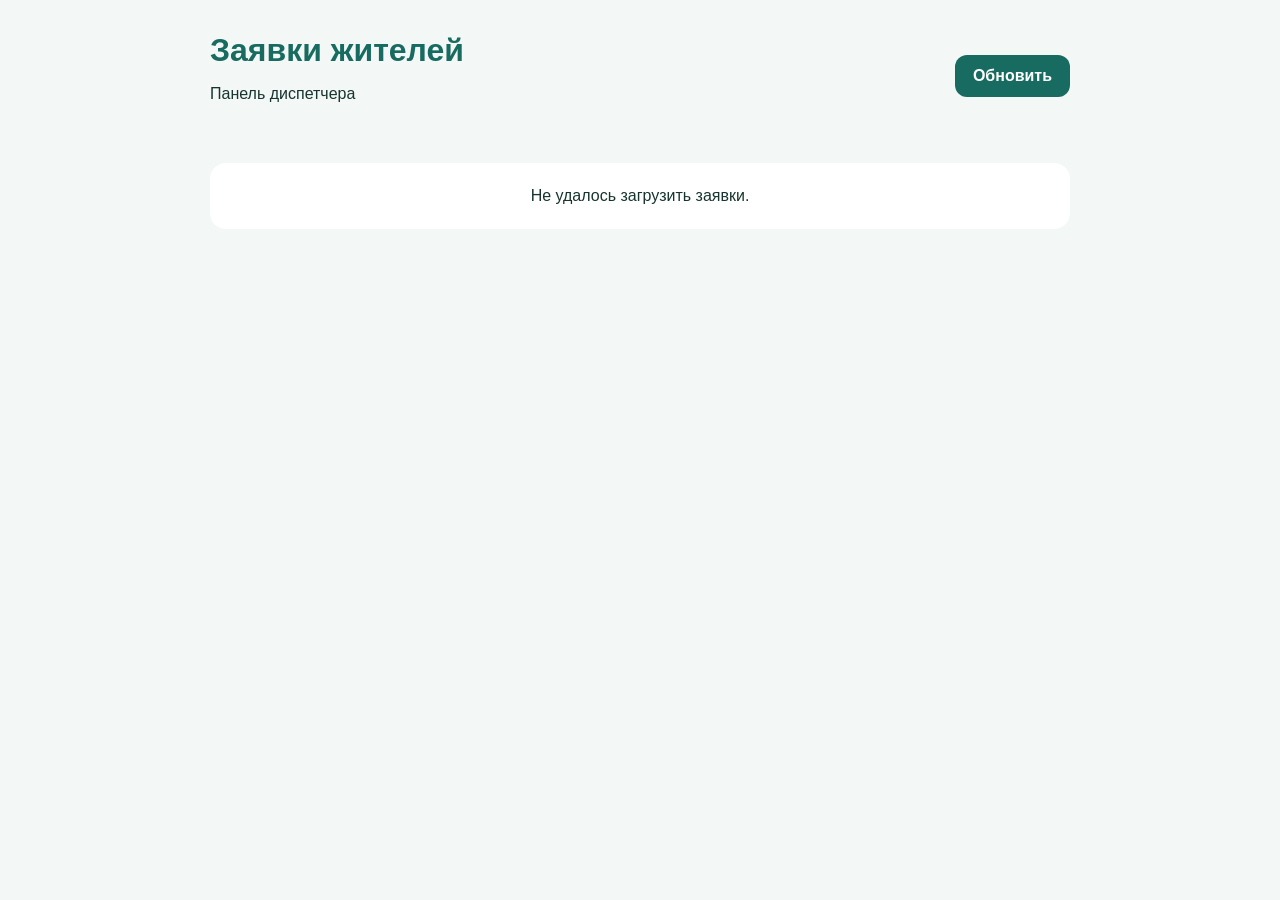
==== web/admin.html @ 04f2e555 "Первый рабочий прототип" ====
<!DOCTYPE html>
<html lang="ru">
<head>
    <meta charset="UTF-8">
    <meta name="viewport" content="width=device-width, initial-scale=1.0">

    <title>Заявки — Дом рядом</title>

    <style>
        * {
            box-sizing: border-box;
        }

        body {
            max-width: 900px;
            margin: 0 auto;
            padding: 32px 20px;
            background: #f3f7f6;
            color: #17342f;
            font-family: Arial, sans-serif;
        }

        header {
            display: flex;
            align-items: center;
            justify-content: space-between;
            gap: 20px;
            margin-bottom: 28px;
        }

        h1 {
            margin: 0;
            color: #176b60;
        }

        button {
            padding: 12px 18px;
            border: 0;
            border-radius: 12px;
            background: #176b60;
            color: white;
            font: inherit;
            font-weight: bold;
            cursor: pointer;
        }

        #requests {
            display: grid;
            gap: 16px;
        }

        .request-card {
            padding: 20px;
            border: 1px solid #d7e3e0;
            border-radius: 16px;
            background: white;
        }

        .request-card h2 {
            margin: 0 0 14px;
            font-size: 20px;
            color: #176b60;
        }

        .request-card p {
            margin: 8px 0;
            line-height: 1.4;
        }

        .status {
            display: inline-block;
            padding: 6px 10px;
            border-radius: 20px;
            background: #e1f1ed;
            color: #176b60;
            font-weight: bold;
        }

        .empty {
            padding: 24px;
            border-radius: 16px;
            background: white;
            text-align: center;
        }
    </style>
</head>

<body>
    <header>
        <div>
            <h1>Заявки жителей</h1>
            <p>Панель диспетчера</p>
        </div>

        <button type="button" id="refresh">Обновить</button>
    </header>

    <main id="requests">
        <p class="empty">Загружаем заявки...</p>
    </main>

    <script>
        async function loadRequests() {
            const container = document.getElementById("requests");
            container.innerHTML = '<p class="empty">Загружаем заявки...</p>';

            try {
                const response = await fetch("/requests");

                if (!response.ok) {
                    throw new Error("Ошибка сервера");
                }

                const requests = await response.json();
                container.replaceChildren();

                if (requests.length === 0) {
                    const empty = document.createElement("p");
                    empty.className = "empty";
                    empty.textContent = "Заявок пока нет.";
                    container.append(empty);
                    return;
                }

                for (const item of requests) {
                    const card = document.createElement("article");
                    card.className = "request-card";

                    const title = document.createElement("h2");
                    title.textContent = item.id;

                    const status = document.createElement("span");
                    status.className = "status";
                    status.textContent = item.status;

                    const address = document.createElement("p");
                    address.textContent = "Адрес: " + item.request.address;

                    const category = document.createElement("p");
                    category.textContent = "Проблема: " + item.request.category;

                    const description = document.createElement("p");
                    description.textContent =
                        "Описание: " + item.request.description;

                    const responsible = document.createElement("p");
                    responsible.textContent =
                        "Ответственный: " + item.responsible;

                    const createdAt = document.createElement("p");
                    createdAt.textContent =
                        "Создана: " +
                        new Date(item.created_at).toLocaleString("ru-RU");

                    card.append(
                        title,
                        status,
                        address,
                        category,
                        description,
                        responsible,
                        createdAt
                    );

                    container.append(card);
                }
            } catch (error) {
                container.innerHTML =
                    '<p class="empty">Не удалось загрузить заявки.</p>';
            }
        }

        document
            .getElementById("refresh")
            .addEventListener("click", loadRequests);

        loadRequests();
    </script>
</body>
</html>
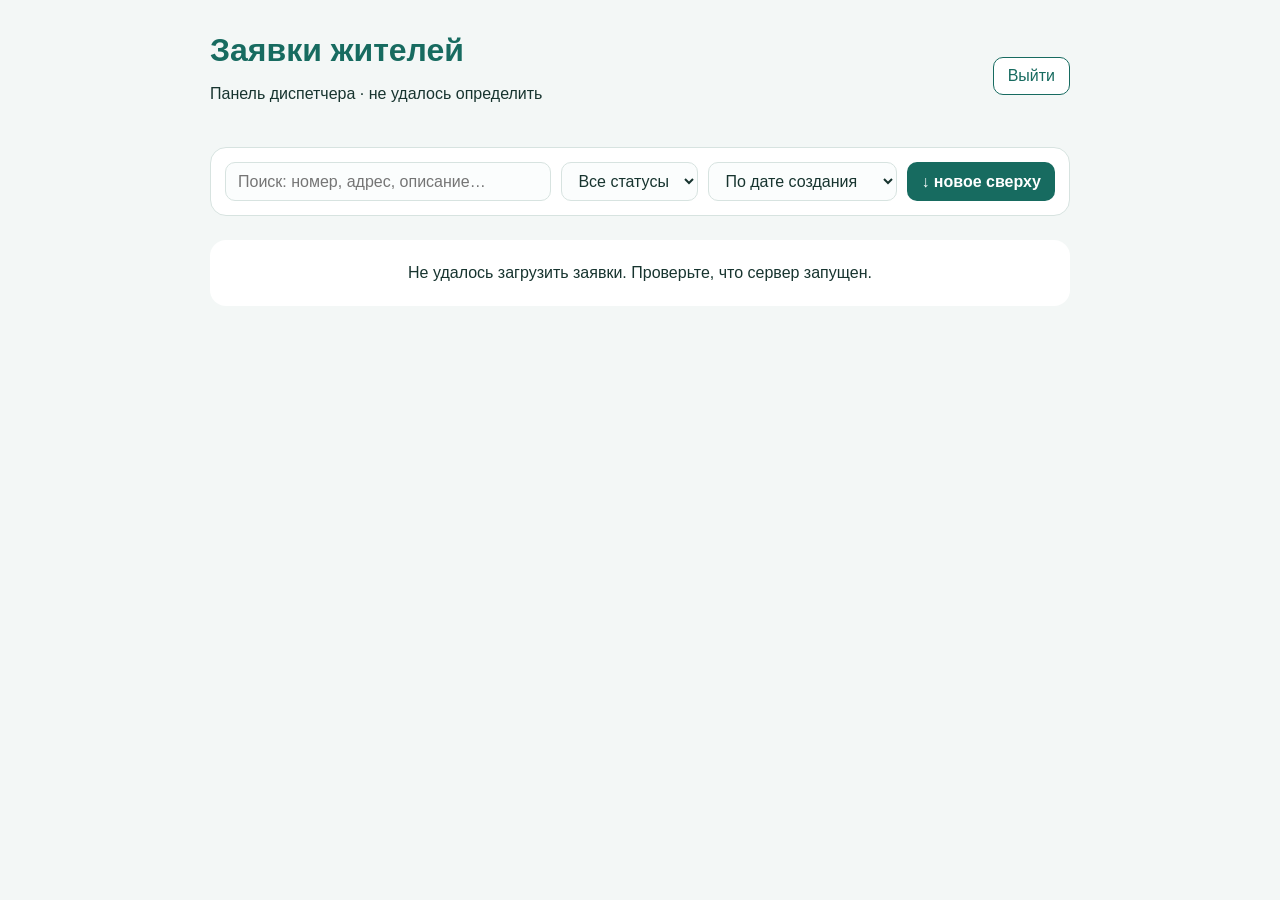
==== commit b76f69b1: "Свободная смена статуса, журнал и вход диспетчера Статусы больше не образуют лестницу: заявку можно " ====
--- a/web/admin.html
+++ b/web/admin.html
@@ -44,6 +44,11 @@
             cursor: pointer;
         }
 
+        button:disabled {
+            opacity: 0.5;
+            cursor: not-allowed;
+        }
+
         #requests {
             display: grid;
             gap: 16px;
@@ -57,6 +62,10 @@
         }
 
         .request-card h2 {
+            display: flex;
+            align-items: center;
+            justify-content: space-between;
+            gap: 12px;
             margin: 0 0 14px;
             font-size: 20px;
             color: #176b60;
@@ -71,9 +80,173 @@
             display: inline-block;
             padding: 6px 10px;
             border-radius: 20px;
+            font-weight: bold;
+            white-space: nowrap;
+        }
+
+        .status[data-status="Новая"] {
+            background: #e3f0f8;
+            color: #1e5f8c;
+        }
+
+        .status[data-status="В работе"] {
+            background: #fdf0d5;
+            color: #8a5a00;
+        }
+
+        .status[data-status="Выполнена"] {
             background: #e1f1ed;
             color: #176b60;
-            font-weight: bold;
+        }
+
+        .status[data-status="Отклонена"] {
+            background: #fbe6e6;
+            color: #a32d2d;
+        }
+
+        .controls {
+            display: grid;
+            gap: 10px;
+            margin-top: 16px;
+            padding-top: 16px;
+            border-top: 1px solid #e7efed;
+        }
+
+        .controls input,
+        .controls select {
+            width: 100%;
+            padding: 11px 14px;
+            border: 1px solid #d7e3e0;
+            border-radius: 12px;
+            font: inherit;
+            color: inherit;
+            background: #fbfdfd;
+        }
+
+        .controls input:focus,
+        .controls select:focus {
+            outline: 2px solid #176b60;
+            outline-offset: 1px;
+        }
+
+        .closed {
+            margin: 0;
+            color: #5a6b68;
+            font-size: 14px;
+        }
+
+        .controls button.ghost {
+            margin-top: 10px;
+        }
+
+        /* Журнал смены статусов: каждая запись — строка в три колонки плюс
+           причина отказа, если она была. */
+        ul.history {
+            list-style: none;
+            margin: 12px 0 0;
+            padding: 10px 12px;
+            background: #f4f7f6;
+            border-radius: 8px;
+        }
+
+        ul.history li {
+            display: grid;
+            grid-template-columns: 92px minmax(0, 1fr) 96px;
+            gap: 4px 10px;
+            padding: 5px 0;
+            font-size: 13px;
+            border-bottom: 1px solid #e2e9e7;
+        }
+
+        ul.history li:last-child {
+            border-bottom: none;
+        }
+
+        ul.history .history-when {
+            color: #5a6b68;
+            font-variant-numeric: tabular-nums;
+        }
+
+        ul.history .history-what {
+            color: #1c2b28;
+        }
+
+        ul.history .history-who {
+            color: #5a6b68;
+            text-align: right;
+        }
+
+        /* Причина идёт на всю ширину строки: она длиннее, чем дата и автор, и
+           в общий столбец не помещается. */
+        ul.history .history-reason {
+            grid-column: 1 / -1;
+            color: #7a3b1d;
+        }
+
+        ul.history .history-empty {
+            display: block;
+            color: #5a6b68;
+        }
+
+        @media (max-width: 560px) {
+            ul.history li {
+                grid-template-columns: 80px minmax(0, 1fr);
+            }
+
+            ul.history .history-who {
+                text-align: left;
+                grid-column: 2;
+            }
+        }
+
+        .reject-reason {
+            margin: -4px 0 14px;
+            padding: 10px 12px;
+            border-left: 3px solid #a32d2d;
+            border-radius: 8px;
+            background: #fbe6e6;
+            color: #a32d2d;
+            line-height: 1.4;
+        }
+
+        .card-message {
+            margin: 0;
+            padding: 10px 12px;
+            border-radius: 10px;
+            font-size: 14px;
+            line-height: 1.4;
+        }
+
+        .card-message[data-kind="error"] {
+            background: #fbe6e6;
+            color: #a32d2d;
+        }
+
+        .card-message[data-kind="ok"] {
+            background: #e1f1ed;
+            color: #176b60;
+        }
+
+        .reject-form {
+            display: grid;
+            gap: 10px;
+            padding: 12px;
+            border: 1px solid #e7efed;
+            border-radius: 12px;
+            background: #f8fbfa;
+        }
+
+        .reason-actions {
+            display: flex;
+            flex-wrap: wrap;
+            gap: 10px;
+        }
+
+        .reason-actions button.ghost,
+        .controls button.ghost {
+            background: white;
+            color: #176b60;
+            border: 1px solid #176b60;
         }
 
         .empty {
@@ -82,6 +255,70 @@
             background: white;
             text-align: center;
         }
+
+        .toolbar {
+            display: flex;
+            flex-wrap: wrap;
+            gap: 10px;
+            margin-bottom: 8px;
+            padding: 14px;
+            border: 1px solid #d7e3e0;
+            border-radius: 16px;
+            background: white;
+        }
+
+        .toolbar input,
+        .toolbar select {
+            padding: 9px 12px;
+            border: 1px solid #d7e3e0;
+            border-radius: 10px;
+            font: inherit;
+            color: inherit;
+            background: #fbfdfd;
+        }
+
+        .toolbar input:focus,
+        .toolbar select:focus {
+            outline: 2px solid #176b60;
+            outline-offset: 1px;
+        }
+
+        #search {
+            flex: 1 1 220px;
+        }
+
+        #toggle-order {
+            padding: 9px 14px;
+            border: 0;
+            border-radius: 10px;
+            background: #176b60;
+            color: white;
+            font: inherit;
+            font-weight: bold;
+            cursor: pointer;
+        }
+
+        .result-count {
+            margin: 0 0 12px;
+            color: #5a6b68;
+            font-size: 14px;
+        }
+
+        /* Вход и выход в шапке: тот же контур, что у кнопки «История», чтобы
+           выход не выглядел главным действием страницы. */
+        button.ghost {
+            padding: 9px 14px;
+            border: 1px solid #176b60;
+            border-radius: 10px;
+            background: white;
+            color: #176b60;
+            font: inherit;
+            cursor: pointer;
+        }
+
+        button.ghost:hover {
+            background: #eef5f3;
+        }
     </style>
 </head>
 
@@ -89,23 +326,229 @@
     <header>
         <div>
             <h1>Заявки жителей</h1>
-            <p>Панель диспетчера</p>
+            <p>Панель диспетчера · <span id="who">вход…</span></p>
         </div>
 
-        <button type="button" id="refresh">Обновить</button>
+        <button type="button" id="logout" class="ghost">Выйти</button>
     </header>
 
-    <main id="requests">
+    <main>
+        <div class="toolbar">
+            <input
+                id="search"
+                type="search"
+                placeholder="Поиск: номер, адрес, описание…"
+                aria-label="Поиск по заявкам"
+            >
+
+            <select id="filter-status" aria-label="Фильтр по статусу">
+                <option value="">Все статусы</option>
+            </select>
+
+            <select id="sort-by" aria-label="Сортировка">
+                <option value="created_at">По дате создания</option>
+                <option value="updated_at">По изменению</option>
+                <option value="number">По номеру</option>
+                <option value="status">По статусу</option>
+                <option value="address">По адресу</option>
+                <option value="category">По категории</option>
+                <option value="managing_org">По организации</option>
+                <option value="responsible">По ответственному</option>
+            </select>
+
+            <button type="button" id="toggle-order">↓ новое сверху</button>
+        </div>
+
+        <p class="result-count" id="result-count" hidden></p>
+    </main>
+
+    <div id="requests">
         <p class="empty">Загружаем заявки...</p>
-    </main>
+    </div>
 
     <script>
+        const statusRejected = "Отклонена";
+
+        // Типовые причины отказа в выпадающем списке. «Другое…» открывает поле
+        // для своей формулировки. Список дублирует правду бэкенда только в том
+        // смысле, что сами причины — чисто клиентское удобство: сервер требует
+        // лишь непустой текст.
+        const REJECTION_REASONS = [
+            "Не входит в зону ответственности",
+            "Неисправность не подтвердилась при осмотре",
+            "Дубликат ранее поданной заявки",
+            "Отсутствует доступ к объекту",
+            "Ремонт запланирован на следующий период"
+        ];
+
+        const OTHER_REASON = "__other__";
+
+        // Авторы в журнале. Названия приходят из сервера, и на клиенте лежат
+        // те же строки: подписывать их «как есть» нельзя, диспетчер не должен
+        // догадываться, что значит «dispatcher».
+        const dispatcherActor = "dispatcher";
+        const residentActor = "resident";
+
+        let statuses = [];
+        let closedStatuses = new Set();
+        let order = "desc";
+        let searchTimer = null;
+
+        const container = document.getElementById("requests");
+        const search = document.getElementById("search");
+        const statusFilter = document.getElementById("filter-status");
+        const sortBy = document.getElementById("sort-by");
+        const toggleOrder = document.getElementById("toggle-order");
+        const resultCount = document.getElementById("result-count");
+        const who = document.getElementById("who");
+        const logout = document.getElementById("logout");
+
+        // Кто вошёл — спрашиваем у сервера, а не пытаемся угадать по cookie.
+        // Заодно это проверка живой сессии: если её нет или срок истёк,
+        // уходим на форму входа, вместо того чтобы показывать пустой список.
+        fetch("/auth/me")
+            .then(function (response) {
+                if (response.status === 401) {
+                    location.href = "/login";
+                    return null;
+                }
+
+                if (!response.ok) {
+                    throw new Error("auth/me");
+                }
+
+                return response.json();
+            })
+            .then(function (data) {
+                if (data && data.login) {
+                    who.textContent = data.login;
+                }
+            })
+            .catch(function () {
+                who.textContent = "не удалось определить";
+            });
+
+        logout.addEventListener("click", async function () {
+            logout.disabled = true;
+
+            try {
+                await fetch("/auth/logout", { method: "POST" });
+            } catch (error) {
+                // Выйти надо в любом случае: cookie уже могла истечь сама, и
+                // застрять на панели из-за сбоя сети неправильно.
+            }
+
+            location.href = "/login";
+        });
+
+        // Фильтры живут в адресе страницы: /admin?sort=status&order=asc&status=Новая&q=лифт.
+        // Это источник правды. Поэтому кнопка «Обновить» не нужна: обычное
+        // обновление браузера сохраняет состояние, а ссылку можно отправить
+        // коллеге — он откроет ровно тот же список.
+        function pushFiltersToURL() {
+            const params = new URLSearchParams();
+            params.set("sort", sortBy.value);
+            params.set("order", order);
+
+            if (statusFilter.value) {
+                params.set("status", statusFilter.value);
+            }
+
+            const query = search.value.trim();
+            if (query) {
+                params.set("q", query);
+            }
+
+            const target = "/admin?" + params.toString();
+            history.replaceState(null, "", params.size ? target : "/admin");
+        }
+
+        // Читает условия из адреса при первой загрузке и при навигации
+        // «назад/вперёд» (popstate).
+        function applyFiltersFromURL() {
+            const params = new URLSearchParams(location.search);
+
+            order = params.get("order") === "asc" ? "asc" : "desc";
+            sortBy.value = params.get("sort") || "created_at";
+
+            if (statusFilter.dataset.ready) {
+                statusFilter.value = params.get("status") || "";
+            }
+
+            search.value = params.get("q") || "";
+
+            applyOrderButton();
+        }
+
+        async function loadStatuses() {
+            const response = await fetch("/statuses");
+
+            if (!response.ok) {
+                throw new Error("Не удалось загрузить статусы");
+            }
+
+            const data = await response.json();
+            statuses = data.statuses || [];
+            closedStatuses = new Set(data.closed || []);
+
+            populateStatusFilter();
+        }
+
+        // Статусы приходят с сервера — там их ровно столько, сколько знает
+        // бэкенд. Отдельный список в интерфейсе дублировал бы правду и рано или
+        // поздно разошёлся бы с сервером. Порядок тоже серверный: Новая, В
+        // работе, Выполнена, Отклонена — по ходу работы, а не по алфавиту.
+        function populateStatusFilter() {
+            if (statusFilter.dataset.ready) {
+                return;
+            }
+
+            for (const status of statuses) {
+                const option = document.createElement("option");
+                option.value = status;
+                option.textContent = status;
+                statusFilter.append(option);
+            }
+
+            statusFilter.dataset.ready = "1";
+
+            // Статусы загрузились после применения фильтров из URL, поэтому
+            // значение из адреса применяем здесь, когда в списке есть option.
+            statusFilter.value = new URLSearchParams(location.search).get("status") || "";
+        }
+
+        function applyOrderButton() {
+            const text =
+                order === "desc"
+                    ? "↓ новое сверху"
+                    : "↑ старое сверху";
+            toggleOrder.textContent = text;
+            toggleOrder.title =
+                order === "desc"
+                    ? "Переключить: сначала старые"
+                    : "Переключить: сначала новые";
+        }
+
         async function loadRequests() {
-            const container = document.getElementById("requests");
             container.innerHTML = '<p class="empty">Загружаем заявки...</p>';
 
             try {
-                const response = await fetch("/requests");
+                await loadStatuses();
+
+                const params = new URLSearchParams();
+                params.set("sort", sortBy.value);
+                params.set("order", order);
+
+                if (statusFilter.value) {
+                    params.set("status", statusFilter.value);
+                }
+
+                const query = search.value.trim();
+                if (query) {
+                    params.set("q", query);
+                }
+
+                const response = await fetch("/requests?" + params.toString());
 
                 if (!response.ok) {
                     throw new Error("Ошибка сервера");
@@ -117,64 +560,476 @@
                 if (requests.length === 0) {
                     const empty = document.createElement("p");
                     empty.className = "empty";
-                    empty.textContent = "Заявок пока нет.";
+                    empty.textContent =
+                        statusFilter.value || query
+                            ? "По заданным условиям заявок не найдено."
+                            : "Заявок пока нет.";
                     container.append(empty);
+
+                    resultCount.hidden = true;
                     return;
                 }
 
                 for (const item of requests) {
-                    const card = document.createElement("article");
-                    card.className = "request-card";
-
-                    const title = document.createElement("h2");
-                    title.textContent = item.id;
-
-                    const status = document.createElement("span");
-                    status.className = "status";
-                    status.textContent = item.status;
-
-                    const address = document.createElement("p");
-                    address.textContent = "Адрес: " + item.request.address;
-
-                    const category = document.createElement("p");
-                    category.textContent = "Проблема: " + item.request.category;
-
-                    const description = document.createElement("p");
-                    description.textContent =
-                        "Описание: " + item.request.description;
-
-                    const responsible = document.createElement("p");
-                    responsible.textContent =
-                        "Ответственный: " + item.responsible;
-
-                    const createdAt = document.createElement("p");
-                    createdAt.textContent =
-                        "Создана: " +
-                        new Date(item.created_at).toLocaleString("ru-RU");
-
-                    card.append(
-                        title,
-                        status,
-                        address,
-                        category,
-                        description,
-                        responsible,
-                        createdAt
-                    );
-
-                    container.append(card);
-                }
+                    container.append(renderCard(item));
+                }
+
+                resultCount.hidden = false;
+                resultCount.textContent =
+                    requests.length === 1
+                        ? "Показана 1 заявка"
+                        : "Показано заявок: " + requests.length;
             } catch (error) {
                 container.innerHTML =
-                    '<p class="empty">Не удалось загрузить заявки.</p>';
-            }
-        }
-
-        document
-            .getElementById("refresh")
-            .addEventListener("click", loadRequests);
-
+                    '<p class="empty">Не удалось загрузить заявки. Проверьте, что сервер запущен.</p>';
+            }
+        }
+
+        // Поиск с небольшой задержкой: не дёргаем сервер на каждую букву.
+        search.addEventListener("input", function () {
+            clearTimeout(searchTimer);
+            searchTimer = setTimeout(function () {
+                pushFiltersToURL();
+                loadRequests();
+            }, 300);
+        });
+
+        statusFilter.addEventListener("change", function () {
+            pushFiltersToURL();
+            loadRequests();
+        });
+
+        sortBy.addEventListener("change", function () {
+            pushFiltersToURL();
+            loadRequests();
+        });
+
+        toggleOrder.addEventListener("click", function () {
+            order = order === "desc" ? "asc" : "desc";
+            applyOrderButton();
+            pushFiltersToURL();
+            loadRequests();
+        });
+
+        // Кнопка «назад/вперёд» тоже пересобирает список: история браузера
+        // теперь хранит состояния фильтров.
+        window.addEventListener("popstate", loadRequests);
+
+        applyFiltersFromURL();
+        applyOrderButton();
         loadRequests();
+
+        function cardMessage(text, kind) {
+            const message = document.createElement("p");
+            message.className = "card-message";
+            message.dataset.kind = kind;
+            message.textContent = text;
+            return message;
+        }
+
+        // Блок «Причина отказа»: выбор типовой причины, при «Другое…» —
+        // своё поле, кнопки Подтвердить/Отмена. Показывается после выбора
+        // «→ Отклонена», потому что отказ — финальное решение и кнопка
+        // должна быть осознанной.
+        function rejectionPanel(number, previous, select) {
+            const panel = document.createElement("div");
+            panel.className = "reject-form";
+
+            const hint = document.createElement("p");
+            hint.className = "closed";
+            hint.textContent = "Причина отказа:";
+
+            const reasonSelect = document.createElement("select");
+            reasonSelect.setAttribute("aria-label", "Причина отказа");
+
+            const placeholder = document.createElement("option");
+            placeholder.value = "";
+            placeholder.textContent = "Выберите причину…";
+            reasonSelect.append(placeholder);
+
+            for (const reason of REJECTION_REASONS) {
+                const option = document.createElement("option");
+                option.value = reason;
+                option.textContent = reason;
+                reasonSelect.append(option);
+            }
+
+            const custom = document.createElement("option");
+            custom.value = OTHER_REASON;
+            custom.textContent = "Другое…";
+            reasonSelect.append(custom);
+
+            const customInput = document.createElement("input");
+            customInput.type = "text";
+            customInput.className = "reason-custom";
+            customInput.placeholder = "Опишите причину";
+            customInput.maxLength = 500;
+            customInput.hidden = true;
+
+            const actions = document.createElement("div");
+            actions.className = "reason-actions";
+
+            const confirm = document.createElement("button");
+            confirm.type = "button";
+            confirm.textContent = "Подтвердить";
+            confirm.disabled = true;
+
+            const cancel = document.createElement("button");
+            cancel.type = "button";
+            cancel.className = "ghost";
+            cancel.textContent = "Отмена";
+
+            function currentReason() {
+                if (reasonSelect.value === OTHER_REASON) {
+                    return customInput.value.trim();
+                }
+                return reasonSelect.value.trim();
+            }
+
+            function updateConfirm() {
+                confirm.disabled = currentReason() === "";
+            }
+
+            reasonSelect.addEventListener("change", function () {
+                customInput.hidden = reasonSelect.value !== OTHER_REASON;
+                if (reasonSelect.value === OTHER_REASON) {
+                    customInput.focus();
+                }
+                updateConfirm();
+            });
+
+            customInput.addEventListener("input", updateConfirm);
+
+            confirm.addEventListener("click", async function () {
+                const reason = currentReason();
+                if (reason === "") {
+                    return;
+                }
+
+                confirm.disabled = true;
+                cancel.disabled = true;
+
+                const result = await changeStatus(number, statusRejected, reason);
+
+                if (result.ok) {
+                    loadRequests();
+                    return;
+                }
+
+                confirm.disabled = false;
+                cancel.disabled = false;
+
+                const old = panel.querySelector(".card-message");
+                if (old) {
+                    old.remove();
+                }
+
+                panel.append(cardMessage(result.message, "error"));
+            });
+
+            // Отмена никуда не отправляет: возвращаем прежний статус в селекте
+            // и убираем форму.
+            cancel.addEventListener("click", function () {
+                select.value = previous;
+                select.disabled = false;
+                panel.remove();
+            });
+
+            actions.append(confirm, cancel);
+            panel.append(hint, reasonSelect, customInput, actions);
+
+            select.disabled = true;
+
+            return panel;
+        }
+
+        async function changeStatus(number, next, comment) {
+            const response = await fetch(
+                "/requests/" + encodeURIComponent(number) + "/status",
+                {
+                    method: "PATCH",
+                    headers: { "Content-Type": "application/json" },
+                    body: JSON.stringify({ status: next, comment: comment || "" })
+                }
+            );
+
+            if (!response.ok) {
+                const data = await response.json().catch(function () {
+                    return {};
+                });
+
+                return { ok: false, message: data.error || "Ошибка сервера" };
+            }
+
+            return { ok: true, request: await response.json() };
+        }
+
+        function renderCard(item) {
+            const card = document.createElement("article");
+            card.className = "request-card";
+
+            const title = document.createElement("h2");
+            title.append(document.createTextNode(item.id));
+
+            const status = document.createElement("span");
+            status.className = "status";
+            status.dataset.status = item.status;
+            status.textContent = item.status;
+            title.append(status);
+
+            card.append(title);
+
+            // Причина отказа — сразу под заголовком, а не в конце списка
+            // полей. По отклонённой заявке первое, что нужно понять, это
+            // почему её отклонили.
+            if (item.comment) {
+                const reason = document.createElement("p");
+                reason.className = "reject-reason";
+                reason.textContent = "Причина отказа: " + item.comment;
+                card.append(reason);
+            }
+
+            const fields = [
+                ["Адрес", item.request.address],
+                ["Проблема", item.request.category],
+                ["Описание", item.request.description],
+                ["Ответственный", item.responsible],
+                ["Что делать", item.next_step],
+                ["Создана", new Date(item.created_at).toLocaleString("ru-RU")],
+                ["Изменена", new Date(item.updated_at).toLocaleString("ru-RU")]
+            ];
+
+            for (const [label, value] of fields) {
+                const line = document.createElement("p");
+                line.append(
+                    document.createTextNode(label + ": "),
+                    Object.assign(document.createElement("strong"), {
+                        textContent: value
+                    })
+                );
+                card.append(line);
+            }
+
+            const controls = document.createElement("div");
+            controls.className = "controls";
+            buildStatusControl(item, controls);
+            controls.append(historyPanel(item, controls));
+
+            card.append(controls);
+
+            return card;
+        }
+
+        // У закрытой заявки списка нет: вместо него строка и кнопка. Так у
+        // карточки без дела нет ложной стрелки справа, но вернуть заявку в
+        // работу по-прежнему можно — ошибку диспетчера надо уметь исправить.
+        // Считать «закрытой» заявку позволяет сервер, а не список в браузере.
+        function buildStatusControl(item, controls) {
+            if (!closedStatuses.has(item.status)) {
+                controls.append(statusSelect(item, controls));
+                return;
+            }
+
+            const note = document.createElement("p");
+            note.className = "closed";
+            note.textContent = "Заявка закрыта: «" + item.status + "».";
+
+            const edit = document.createElement("button");
+            edit.type = "button";
+            edit.className = "ghost";
+            edit.textContent = "Изменить статус";
+
+            edit.addEventListener("click", function () {
+                note.remove();
+                edit.remove();
+                controls.append(statusSelect(item, controls));
+            });
+
+            controls.append(note, edit);
+        }
+
+        // Журнал: кто, когда и из какого статуса в какой перевёл заявку, с
+        // причиной. Грузится по кнопке, а не вместе со списком: история нужна
+        // редко, а на каждый список из двадцати карточек двадцать лишних
+        // запросов — это заметная задержка открытия страницы.
+        function historyPanel(item, controls) {
+            const toggle = document.createElement("button");
+            toggle.type = "button";
+            toggle.className = "ghost";
+            toggle.textContent = "История";
+
+            let list = null;
+
+            toggle.addEventListener("click", async function () {
+                if (list) {
+                    list.remove();
+                    list = null;
+                    return;
+                }
+
+                toggle.disabled = true;
+
+                const response = await fetch(
+                    "/requests/" + encodeURIComponent(item.number) + "/history"
+                );
+                const history = response.ok ? await response.json() : null;
+
+                toggle.disabled = false;
+
+                if (!Array.isArray(history)) {
+                    controls.append(cardMessage("Не удалось загрузить историю", "error"));
+                    return;
+                }
+
+                list = document.createElement("ul");
+                list.className = "history";
+
+                if (history.length === 0) {
+                    const empty = document.createElement("li");
+                    empty.className = "history-empty";
+                    empty.textContent = "История пуста — заявку создали до её появления";
+                    list.append(empty);
+                }
+
+                // Сервер отдаёт свежие записи первыми, порядок не трогаем.
+                for (const entry of history) {
+                    list.append(historyEntry(entry));
+                }
+
+                controls.append(list);
+            });
+
+            return toggle;
+        }
+
+        function historyEntry(entry) {
+            const row = document.createElement("li");
+
+            // У самой первой записи прежнего статуса нет: заявка только
+            // появилась. Показывать «заявка → Новая» честнее, чем пустую
+            // строку с одним словом.
+            const chain = entry.from_status
+                ? entry.from_status + " → " + entry.to_status
+                : "заявка создана: " + entry.to_status;
+
+            const when = document.createElement("span");
+            when.className = "history-when";
+            when.textContent = formatWhen(entry.changed_at);
+
+            const what = document.createElement("span");
+            what.className = "history-what";
+            what.textContent = chain;
+
+            const who = document.createElement("span");
+            who.className = "history-who";
+            who.textContent = historyAuthor(entry.changed_by);
+
+            row.append(when, what, who);
+
+            if (entry.comment) {
+                // Причина отказа в журнале остаётся, даже когда заявку вернули
+                // в работу и в самой заявке это поле уже перезаписали.
+                const reason = document.createElement("span");
+                reason.className = "history-reason";
+                reason.textContent = entry.comment;
+                row.append(reason);
+            }
+
+            return row;
+        }
+
+        function historyAuthor(actor) {
+            if (actor === residentActor) return "житель";
+            if (actor === dispatcherActor) return "диспетчер";
+            if (actor === "system") return "система";
+            return actor || "неизвестно";
+        }
+
+        // Дата и время в местном виде: день, час, минуты. Год у записи не
+        // нужен — журнал читают в том же году, в котором смотрели заявку.
+        function formatWhen(value) {
+            if (!value) return "";
+
+            const at = new Date(value);
+            if (isNaN(at.getTime())) return value;
+
+            const pad = function (n) { return String(n).padStart(2, "0"); };
+
+            const day = pad(at.getDate()) + "." + pad(at.getMonth() + 1);
+            return day + " " + pad(at.getHours()) + ":" + pad(at.getMinutes());
+        }
+
+        // Список статусов на заявке: текущий сверху, ниже все остальные. Никаких
+        // «правильных путей» мы не навязываем — любой статус можно поставить на
+        // место любого, а исключение одно: не менять статус на тот же.
+        function statusSelect(item, controls) {
+            const select = document.createElement("select");
+            select.className = "status-select";
+            select.setAttribute("aria-label", "Сменить статус заявки");
+
+            const current = document.createElement("option");
+            current.value = item.status;
+            current.textContent = "Сейчас: " + item.status;
+            current.selected = true;
+            select.append(current);
+
+            for (const status of statuses) {
+                if (status === item.status) {
+                    continue;
+                }
+
+                const option = document.createElement("option");
+                option.value = status;
+                option.textContent = "→ " + status;
+                select.append(option);
+            }
+
+            select.addEventListener("change", async function () {
+                const previous = item.status;
+                const next = select.value;
+
+                if (next === previous) {
+                    return;
+                }
+
+                // Отказ — единственное решение, у которого спрашивают причину:
+                // её потом читает житель. Остальные переходы уходят сразу.
+                if (next === statusRejected) {
+                    const oldPanel = controls.querySelector(".reject-form");
+                    if (oldPanel) {
+                        oldPanel.remove();
+                    }
+
+                    controls.append(rejectionPanel(item.number, previous, select));
+                    return;
+                }
+
+                select.disabled = true;
+
+                const result = await changeStatus(item.number, next);
+
+                select.disabled = false;
+
+                if (result.ok) {
+                    // Список отсортирован, поэтому карточка должна встать на
+                    // своё место — перезагружаем ряд целиком.
+                    loadRequests();
+                    return;
+                }
+
+                // Не вышло — возвращаем прежний статус и показываем причину.
+                select.value = previous;
+
+                const old = controls.querySelector(".card-message");
+                if (old) {
+                    old.remove();
+                }
+
+                controls.append(cardMessage(result.message, "error"));
+            });
+
+            return select;
+        }
     </script>
 </body>
-</html>+</html>
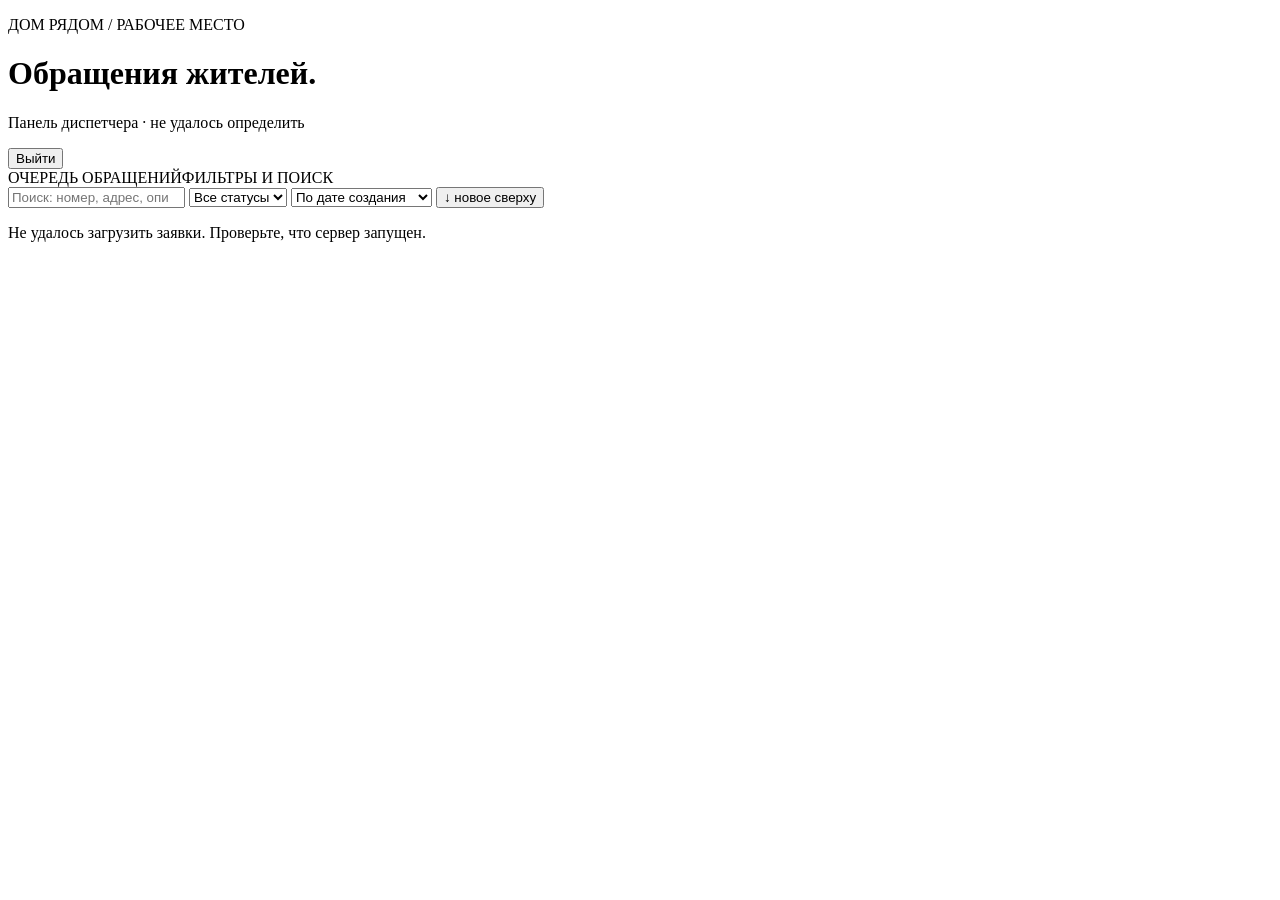
==== commit 99c610bd: "Add reliable MAX event inbox and request deduplication" ====
--- a/web/admin.html
+++ b/web/admin.html
@@ -6,326 +6,13 @@
 
     <title>Заявки — Дом рядом</title>
 
-    <style>
-        * {
-            box-sizing: border-box;
-        }
-
-        body {
-            max-width: 900px;
-            margin: 0 auto;
-            padding: 32px 20px;
-            background: #f3f7f6;
-            color: #17342f;
-            font-family: Arial, sans-serif;
-        }
-
-        header {
-            display: flex;
-            align-items: center;
-            justify-content: space-between;
-            gap: 20px;
-            margin-bottom: 28px;
-        }
-
-        h1 {
-            margin: 0;
-            color: #176b60;
-        }
-
-        button {
-            padding: 12px 18px;
-            border: 0;
-            border-radius: 12px;
-            background: #176b60;
-            color: white;
-            font: inherit;
-            font-weight: bold;
-            cursor: pointer;
-        }
-
-        button:disabled {
-            opacity: 0.5;
-            cursor: not-allowed;
-        }
-
-        #requests {
-            display: grid;
-            gap: 16px;
-        }
-
-        .request-card {
-            padding: 20px;
-            border: 1px solid #d7e3e0;
-            border-radius: 16px;
-            background: white;
-        }
-
-        .request-card h2 {
-            display: flex;
-            align-items: center;
-            justify-content: space-between;
-            gap: 12px;
-            margin: 0 0 14px;
-            font-size: 20px;
-            color: #176b60;
-        }
-
-        .request-card p {
-            margin: 8px 0;
-            line-height: 1.4;
-        }
-
-        .status {
-            display: inline-block;
-            padding: 6px 10px;
-            border-radius: 20px;
-            font-weight: bold;
-            white-space: nowrap;
-        }
-
-        .status[data-status="Новая"] {
-            background: #e3f0f8;
-            color: #1e5f8c;
-        }
-
-        .status[data-status="В работе"] {
-            background: #fdf0d5;
-            color: #8a5a00;
-        }
-
-        .status[data-status="Выполнена"] {
-            background: #e1f1ed;
-            color: #176b60;
-        }
-
-        .status[data-status="Отклонена"] {
-            background: #fbe6e6;
-            color: #a32d2d;
-        }
-
-        .controls {
-            display: grid;
-            gap: 10px;
-            margin-top: 16px;
-            padding-top: 16px;
-            border-top: 1px solid #e7efed;
-        }
-
-        .controls input,
-        .controls select {
-            width: 100%;
-            padding: 11px 14px;
-            border: 1px solid #d7e3e0;
-            border-radius: 12px;
-            font: inherit;
-            color: inherit;
-            background: #fbfdfd;
-        }
-
-        .controls input:focus,
-        .controls select:focus {
-            outline: 2px solid #176b60;
-            outline-offset: 1px;
-        }
-
-        .closed {
-            margin: 0;
-            color: #5a6b68;
-            font-size: 14px;
-        }
-
-        .controls button.ghost {
-            margin-top: 10px;
-        }
-
-        /* Журнал смены статусов: каждая запись — строка в три колонки плюс
-           причина отказа, если она была. */
-        ul.history {
-            list-style: none;
-            margin: 12px 0 0;
-            padding: 10px 12px;
-            background: #f4f7f6;
-            border-radius: 8px;
-        }
-
-        ul.history li {
-            display: grid;
-            grid-template-columns: 92px minmax(0, 1fr) 96px;
-            gap: 4px 10px;
-            padding: 5px 0;
-            font-size: 13px;
-            border-bottom: 1px solid #e2e9e7;
-        }
-
-        ul.history li:last-child {
-            border-bottom: none;
-        }
-
-        ul.history .history-when {
-            color: #5a6b68;
-            font-variant-numeric: tabular-nums;
-        }
-
-        ul.history .history-what {
-            color: #1c2b28;
-        }
-
-        ul.history .history-who {
-            color: #5a6b68;
-            text-align: right;
-        }
-
-        /* Причина идёт на всю ширину строки: она длиннее, чем дата и автор, и
-           в общий столбец не помещается. */
-        ul.history .history-reason {
-            grid-column: 1 / -1;
-            color: #7a3b1d;
-        }
-
-        ul.history .history-empty {
-            display: block;
-            color: #5a6b68;
-        }
-
-        @media (max-width: 560px) {
-            ul.history li {
-                grid-template-columns: 80px minmax(0, 1fr);
-            }
-
-            ul.history .history-who {
-                text-align: left;
-                grid-column: 2;
-            }
-        }
-
-        .reject-reason {
-            margin: -4px 0 14px;
-            padding: 10px 12px;
-            border-left: 3px solid #a32d2d;
-            border-radius: 8px;
-            background: #fbe6e6;
-            color: #a32d2d;
-            line-height: 1.4;
-        }
-
-        .card-message {
-            margin: 0;
-            padding: 10px 12px;
-            border-radius: 10px;
-            font-size: 14px;
-            line-height: 1.4;
-        }
-
-        .card-message[data-kind="error"] {
-            background: #fbe6e6;
-            color: #a32d2d;
-        }
-
-        .card-message[data-kind="ok"] {
-            background: #e1f1ed;
-            color: #176b60;
-        }
-
-        .reject-form {
-            display: grid;
-            gap: 10px;
-            padding: 12px;
-            border: 1px solid #e7efed;
-            border-radius: 12px;
-            background: #f8fbfa;
-        }
-
-        .reason-actions {
-            display: flex;
-            flex-wrap: wrap;
-            gap: 10px;
-        }
-
-        .reason-actions button.ghost,
-        .controls button.ghost {
-            background: white;
-            color: #176b60;
-            border: 1px solid #176b60;
-        }
-
-        .empty {
-            padding: 24px;
-            border-radius: 16px;
-            background: white;
-            text-align: center;
-        }
-
-        .toolbar {
-            display: flex;
-            flex-wrap: wrap;
-            gap: 10px;
-            margin-bottom: 8px;
-            padding: 14px;
-            border: 1px solid #d7e3e0;
-            border-radius: 16px;
-            background: white;
-        }
-
-        .toolbar input,
-        .toolbar select {
-            padding: 9px 12px;
-            border: 1px solid #d7e3e0;
-            border-radius: 10px;
-            font: inherit;
-            color: inherit;
-            background: #fbfdfd;
-        }
-
-        .toolbar input:focus,
-        .toolbar select:focus {
-            outline: 2px solid #176b60;
-            outline-offset: 1px;
-        }
-
-        #search {
-            flex: 1 1 220px;
-        }
-
-        #toggle-order {
-            padding: 9px 14px;
-            border: 0;
-            border-radius: 10px;
-            background: #176b60;
-            color: white;
-            font: inherit;
-            font-weight: bold;
-            cursor: pointer;
-        }
-
-        .result-count {
-            margin: 0 0 12px;
-            color: #5a6b68;
-            font-size: 14px;
-        }
-
-        /* Вход и выход в шапке: тот же контур, что у кнопки «История», чтобы
-           выход не выглядел главным действием страницы. */
-        button.ghost {
-            padding: 9px 14px;
-            border: 1px solid #176b60;
-            border-radius: 10px;
-            background: white;
-            color: #176b60;
-            font: inherit;
-            cursor: pointer;
-        }
-
-        button.ghost:hover {
-            background: #eef5f3;
-        }
-    </style>
+    <link rel="stylesheet" href="/assets/style.css">
 </head>
 
-<body>
+<body class="dispatcher-page">
     <header>
         <div>
-            <h1>Заявки жителей</h1>
+            <p class="admin-overline">ДОМ РЯДОМ / РАБОЧЕЕ МЕСТО</p><h1>Обращения жителей<span class="title-dot">.</span></h1>
             <p>Панель диспетчера · <span id="who">вход…</span></p>
         </div>
 
@@ -333,7 +20,7 @@
     </header>
 
     <main>
-        <div class="toolbar">
+        <div class="toolbar-heading"><span>ОЧЕРЕДЬ ОБРАЩЕНИЙ</span><span>ФИЛЬТРЫ И ПОИСК</span></div><div class="toolbar">
             <input
                 id="search"
                 type="search"
